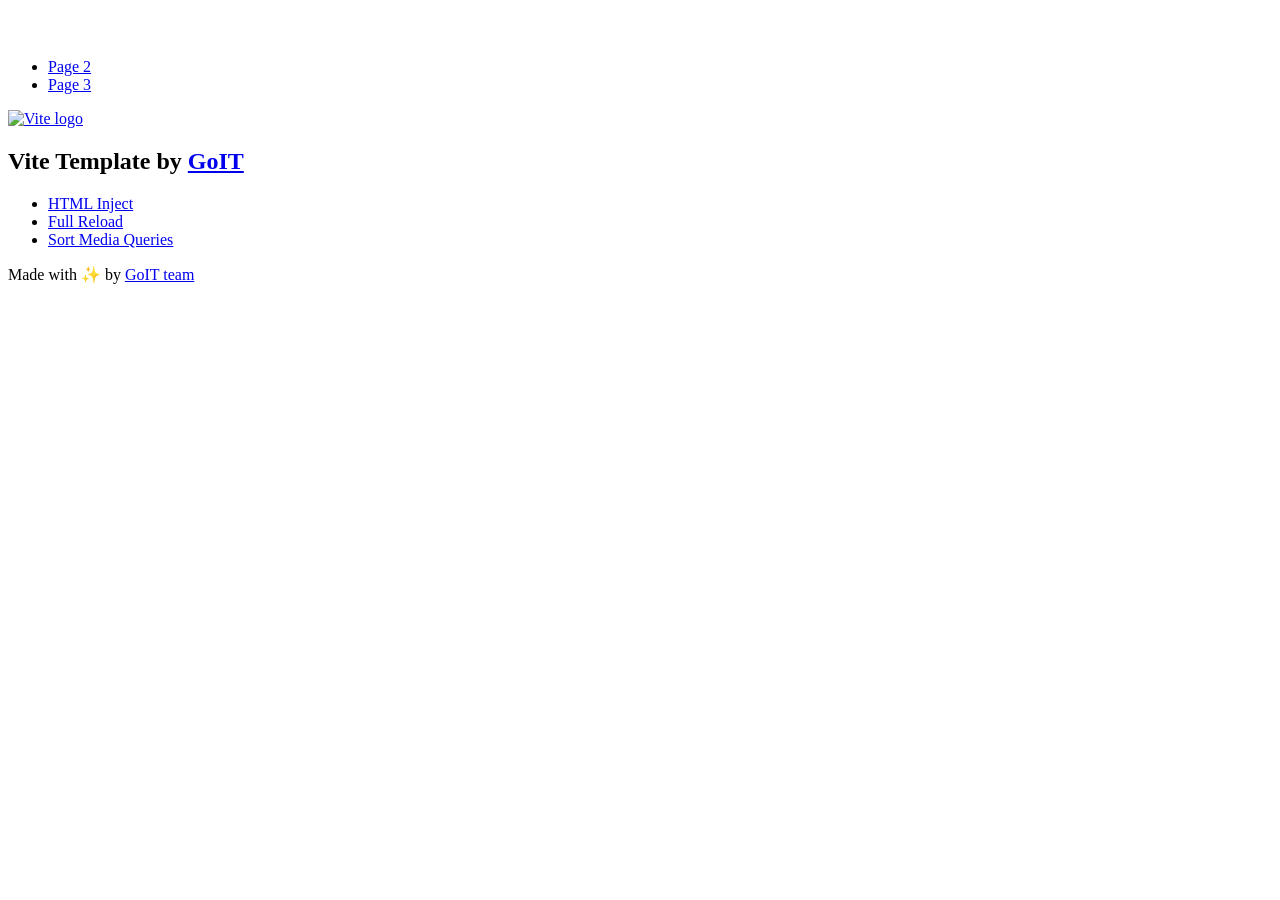
==== index.html @ 4846046c "Deploying to gh-pages from @ evgenviktorov/goit-js-hw-12@a43c388910b0435b7ea415058c68e14f6844cfdb 🚀" ====
<!DOCTYPE html>
<html lang="en">
  <head>
    <meta charset="UTF-8" />
    <link rel="icon" type="image/svg+xml" href="/goit-js-hw-12/favicon.svg" />
    <meta name="viewport" content="width=device-width, initial-scale=1.0" />
    <title>Vanilla App Template</title>
    <script type="module" crossorigin src="/goit-js-hw-12/index.js"></script>
    <link rel="stylesheet" crossorigin href="/goit-js-hw-12/assets/styles-DvPDDfy5.css">
  </head>
  <body>
    <header class="header">
  <div class="container">
    <nav class="nav">
      <a class="nav-logo" href="./index.html" aria-label="Site logo">
        <svg class="nav-logo-icon" width="100" height="30">
          <use href="/goit-js-hw-12/assets/sprite-E8vg0sBb.svg#logo"></use>
        </svg>
      </a>
      <ul class="nav-list">
        <li class="nav-item">
          <a class="nav-link {=$highlight-act}" href="./page-2.html">Page 2</a>
        </li>
        <li class="nav-item">
          <a class="nav-link {=$highlight-curr}" href="./page-3.html">Page 3</a>
        </li>
      </ul>
    </nav>
  </div>
</header>


    <main>
      <!-- Loads the specified .html file -->
      <section class="vite-promo">
  <div class="container">
    <div class="vite-promo-thumb">
      <a
        class="vite-promo-link"
        href="https://vitejs.dev/"
        target="_blank"
        rel="noopener noreferrer"
        aria-label="Link to Vite official website"
        title="Vite.js  build tool"
      >
        <!-- Path to images as from index.html file -->
        <img
          class="pic"
          src="/goit-js-hw-12/assets/vite-logo-9o_aqrTe.png"
          alt="Vite logo"
          width="640"
          height="640"
        />
      </a>
    </div>
    <h1 class="main-title">
      <span class="main-title-gradient">Vite</span>
      Template by
      <a
        class="main-title-link"
        href="https://github.com/goitacademy/vanilla-app-template"
        target="_blank"
        rel="noopener noreferrer"
      >
        GoIT
      </a>
    </h1>
  </div>
</section>

      <article class="badges">
  <div class="container">
    <ul class="badges-list">
      <li class="badges-item">
        <a
          class="badges-link"
          href="https://www.npmjs.com/package/vite-plugin-html-inject"
          target="_blank"
          rel="noopener noreferrer"
        >
          HTML Inject
        </a>
      </li>
      <li class="badges-item">
        <a
          class="badges-link"
          href="https://www.npmjs.com/package/vite-plugin-full-reload"
          target="_blank"
          rel="noopener noreferrer"
        >
          Full Reload
        </a>
      </li>
      <li class="badges-item">
        <a
          class="badges-link"
          href="https://www.npmjs.com/package/postcss-sort-media-queries"
          target="_blank"
          rel="noopener noreferrer"
        >
          Sort Media Queries
        </a>
      </li>
    </ul>
  </div>
</article>

    </main>

    <footer class="footer">
  <div class="container">
    <p class="footer-desc">
      Made with ✨ by
      <a
        class="footer-link"
        href="https://goit.global/ua/"
        target="_blank"
        rel="noopener noreferrer"
      >
        GoIT team
      </a>
    </p>
  </div>
</footer>


  </body>
</html>
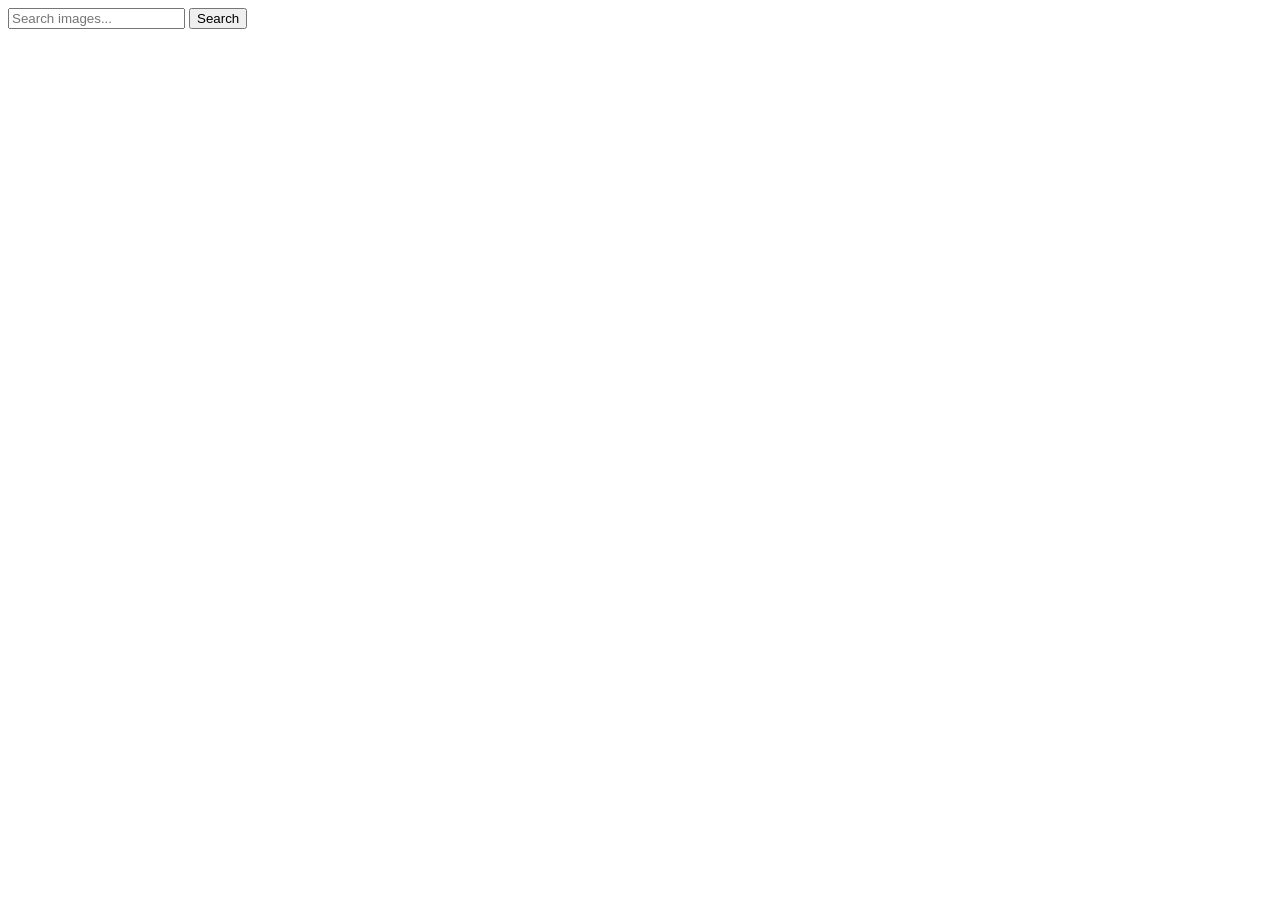
==== commit de6b99d9: "Deploying to gh-pages from @ evgenviktorov/goit-js-hw-12@741f3210438ba938e8ae8e8597dfa3eeb1850420 🚀" ====
--- a/index.html
+++ b/index.html
@@ -4,125 +4,30 @@
     <meta charset="UTF-8" />
     <link rel="icon" type="image/svg+xml" href="/goit-js-hw-12/favicon.svg" />
     <meta name="viewport" content="width=device-width, initial-scale=1.0" />
-    <title>Vanilla App Template</title>
+    <title>goit-js-hw-11-ev</title>
     <script type="module" crossorigin src="/goit-js-hw-12/index.js"></script>
-    <link rel="stylesheet" crossorigin href="/goit-js-hw-12/assets/styles-DvPDDfy5.css">
+    <link rel="modulepreload" crossorigin href="/goit-js-hw-12/assets/vendor-DFCQGEf1.js">
+    <link rel="stylesheet" crossorigin href="/goit-js-hw-12/assets/vendor-DumFYO8Z.css">
+    <link rel="stylesheet" crossorigin href="/goit-js-hw-12/assets/index-CWpJkEF7.css">
   </head>
   <body>
-    <header class="header">
-  <div class="container">
-    <nav class="nav">
-      <a class="nav-logo" href="./index.html" aria-label="Site logo">
-        <svg class="nav-logo-icon" width="100" height="30">
-          <use href="/goit-js-hw-12/assets/sprite-E8vg0sBb.svg#logo"></use>
-        </svg>
-      </a>
-      <ul class="nav-list">
-        <li class="nav-item">
-          <a class="nav-link {=$highlight-act}" href="./page-2.html">Page 2</a>
-        </li>
-        <li class="nav-item">
-          <a class="nav-link {=$highlight-curr}" href="./page-3.html">Page 3</a>
-        </li>
-      </ul>
-    </nav>
-  </div>
-</header>
-
-
     <main>
-      <!-- Loads the specified .html file -->
-      <section class="vite-promo">
-  <div class="container">
-    <div class="vite-promo-thumb">
-      <a
-        class="vite-promo-link"
-        href="https://vitejs.dev/"
-        target="_blank"
-        rel="noopener noreferrer"
-        aria-label="Link to Vite official website"
-        title="Vite.js  build tool"
-      >
-        <!-- Path to images as from index.html file -->
-        <img
-          class="pic"
-          src="/goit-js-hw-12/assets/vite-logo-9o_aqrTe.png"
-          alt="Vite logo"
-          width="640"
-          height="640"
-        />
-      </a>
-    </div>
-    <h1 class="main-title">
-      <span class="main-title-gradient">Vite</span>
-      Template by
-      <a
-        class="main-title-link"
-        href="https://github.com/goitacademy/vanilla-app-template"
-        target="_blank"
-        rel="noopener noreferrer"
-      >
-        GoIT
-      </a>
-    </h1>
-  </div>
-</section>
-
-      <article class="badges">
-  <div class="container">
-    <ul class="badges-list">
-      <li class="badges-item">
-        <a
-          class="badges-link"
-          href="https://www.npmjs.com/package/vite-plugin-html-inject"
-          target="_blank"
-          rel="noopener noreferrer"
-        >
-          HTML Inject
-        </a>
-      </li>
-      <li class="badges-item">
-        <a
-          class="badges-link"
-          href="https://www.npmjs.com/package/vite-plugin-full-reload"
-          target="_blank"
-          rel="noopener noreferrer"
-        >
-          Full Reload
-        </a>
-      </li>
-      <li class="badges-item">
-        <a
-          class="badges-link"
-          href="https://www.npmjs.com/package/postcss-sort-media-queries"
-          target="_blank"
-          rel="noopener noreferrer"
-        >
-          Sort Media Queries
-        </a>
-      </li>
-    </ul>
-  </div>
-</article>
-
+      <form class="form">
+        <label>
+          <input
+            type="text"
+            name="search-text"
+            placeholder="Search images..."
+            required
+          />
+        </label>
+        <button type="submit">Search</button>
+      </form>
+      <div class="gallery-container">
+        <span class="loader hidden"></span>
+        <ul class="gallery"></ul>
+      </div>
     </main>
-
-    <footer class="footer">
-  <div class="container">
-    <p class="footer-desc">
-      Made with ✨ by
-      <a
-        class="footer-link"
-        href="https://goit.global/ua/"
-        target="_blank"
-        rel="noopener noreferrer"
-      >
-        GoIT team
-      </a>
-    </p>
-  </div>
-</footer>
-
 
   </body>
 </html>
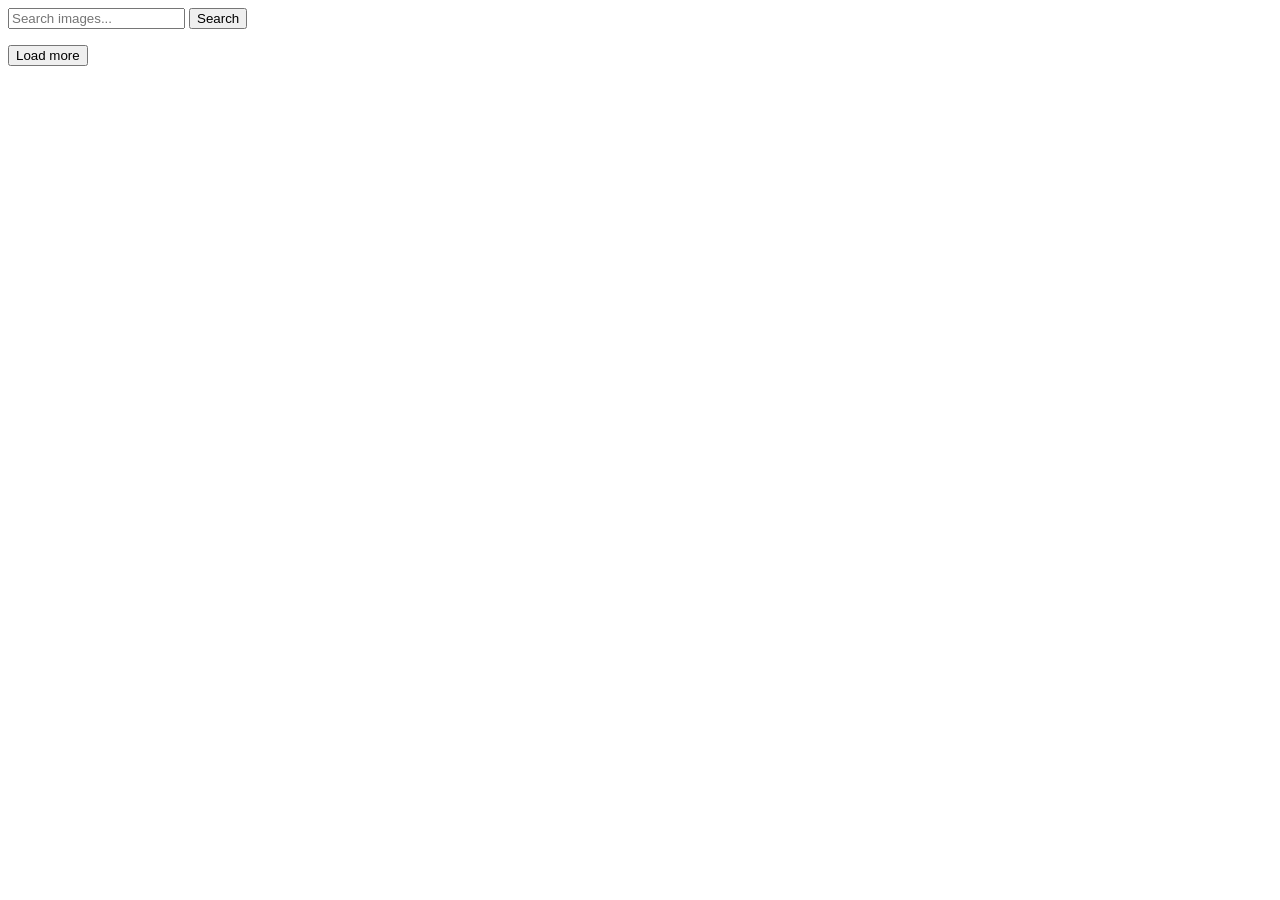
==== commit cdd75cfc: "Deploying to gh-pages from @ evgenviktorov/goit-js-hw-12@144569dcc9804e208d79da470b6b236182cb23c0 🚀" ====
--- a/index.html
+++ b/index.html
@@ -4,11 +4,11 @@
     <meta charset="UTF-8" />
     <link rel="icon" type="image/svg+xml" href="/goit-js-hw-12/favicon.svg" />
     <meta name="viewport" content="width=device-width, initial-scale=1.0" />
-    <title>goit-js-hw-11-ev</title>
+    <title>goit-js-hw-12-ev</title>
     <script type="module" crossorigin src="/goit-js-hw-12/index.js"></script>
     <link rel="modulepreload" crossorigin href="/goit-js-hw-12/assets/vendor-DFCQGEf1.js">
     <link rel="stylesheet" crossorigin href="/goit-js-hw-12/assets/vendor-DumFYO8Z.css">
-    <link rel="stylesheet" crossorigin href="/goit-js-hw-12/assets/index-CWpJkEF7.css">
+    <link rel="stylesheet" crossorigin href="/goit-js-hw-12/assets/index-lK1mkSbZ.css">
   </head>
   <body>
     <main>
@@ -24,8 +24,9 @@
         <button type="submit">Search</button>
       </form>
       <div class="gallery-container">
+        <ul class="gallery"></ul>
+        <button type="button" class="load-more-btn hidden">Load more</button>
         <span class="loader hidden"></span>
-        <ul class="gallery"></ul>
       </div>
     </main>
 
